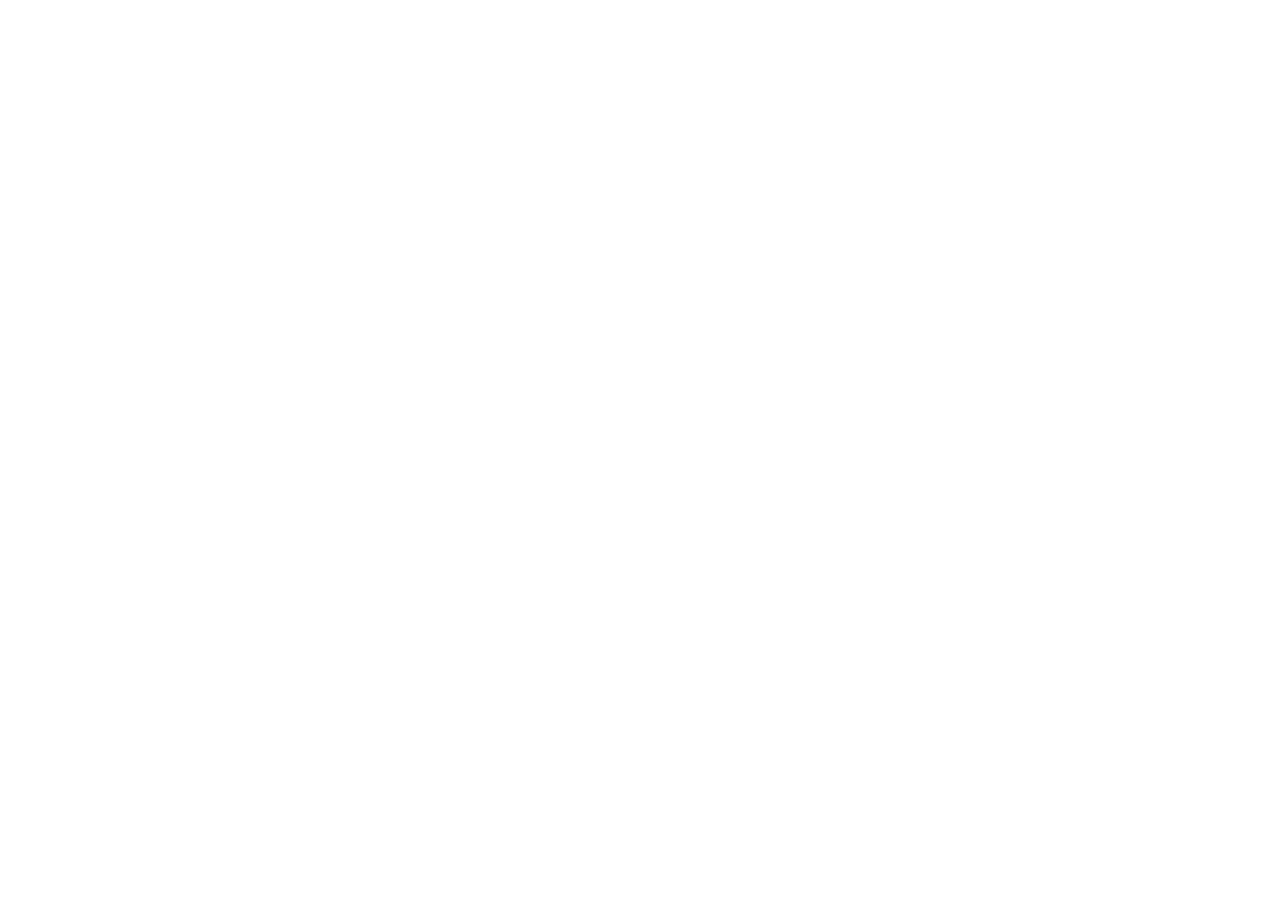
==== index.html @ d64e4eea "1" ====
<!DOCTYPE html>
<html lang="en">
<head>
    <meta charset="UTF-8">
    <meta name="viewport" content="width=device-width, initial-scale=1.0">
    <title>Document</title>
</head>
<body>
    
</body>
</html>
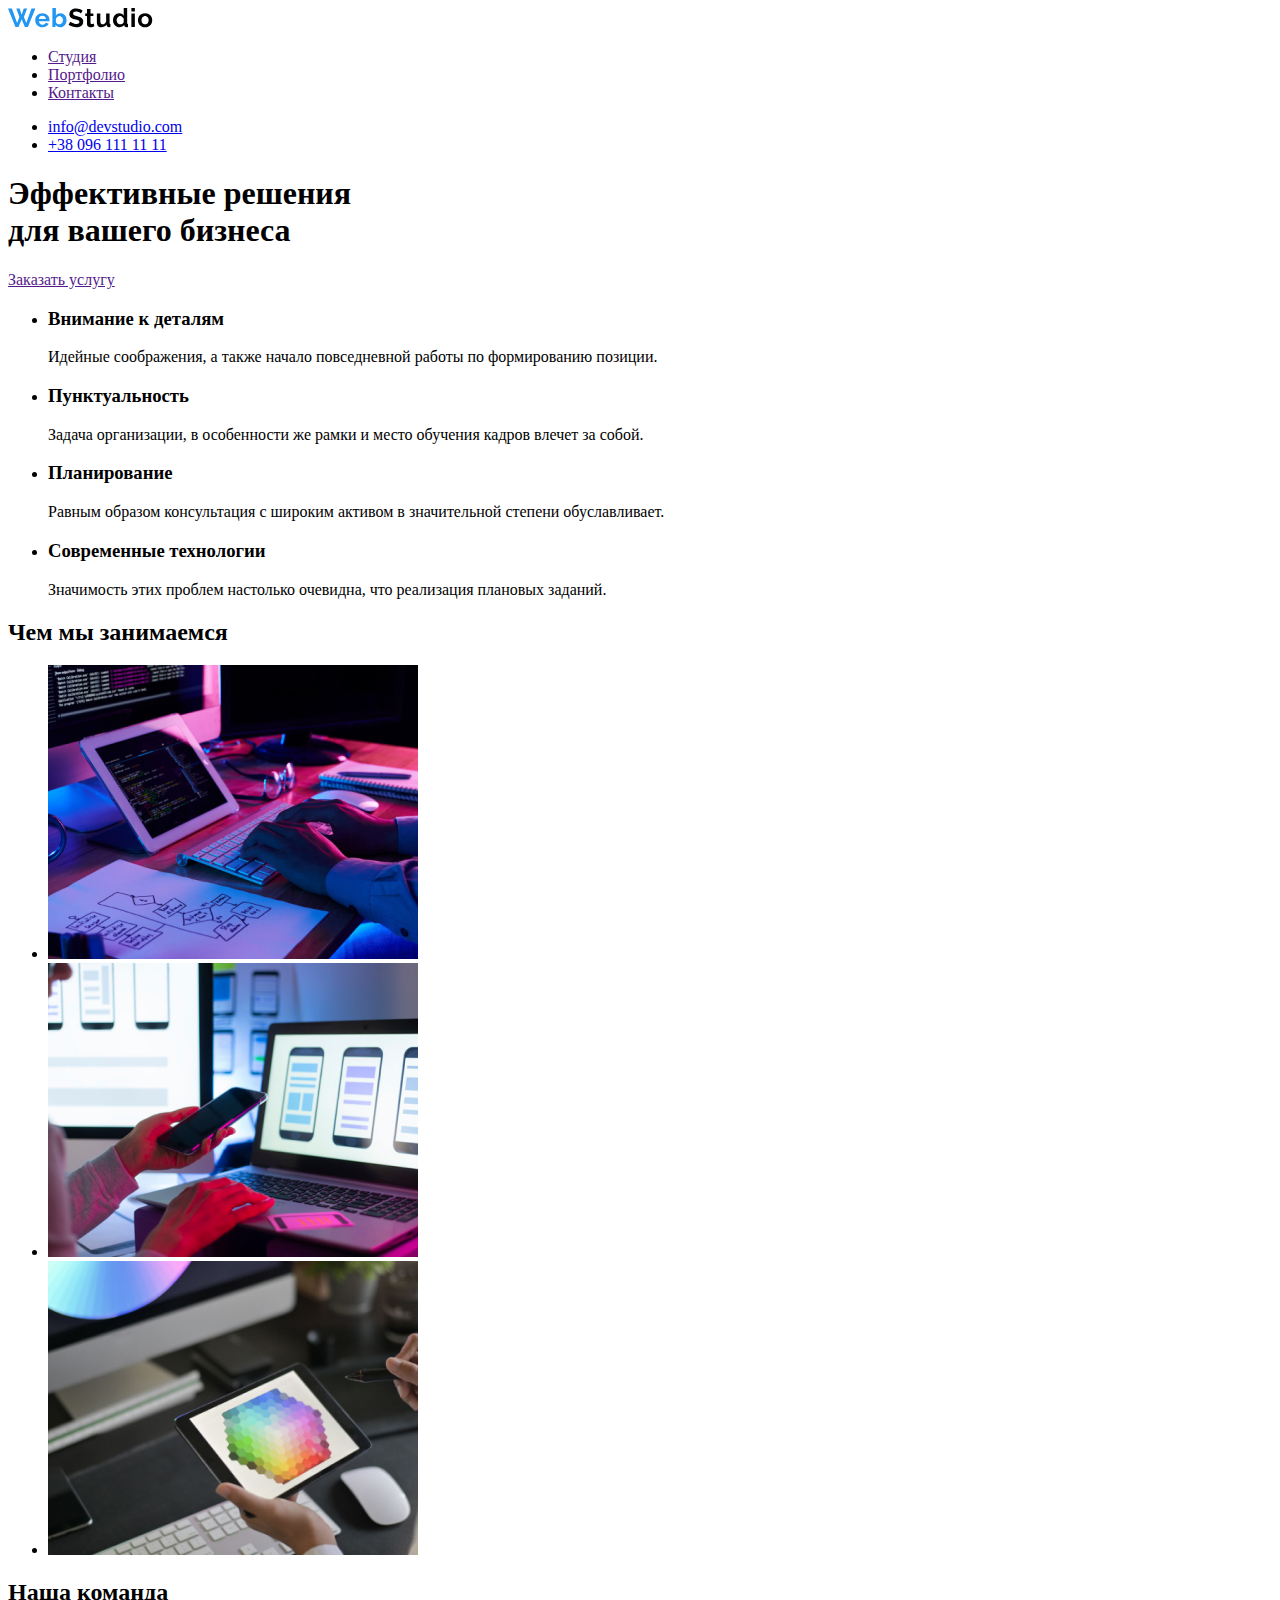
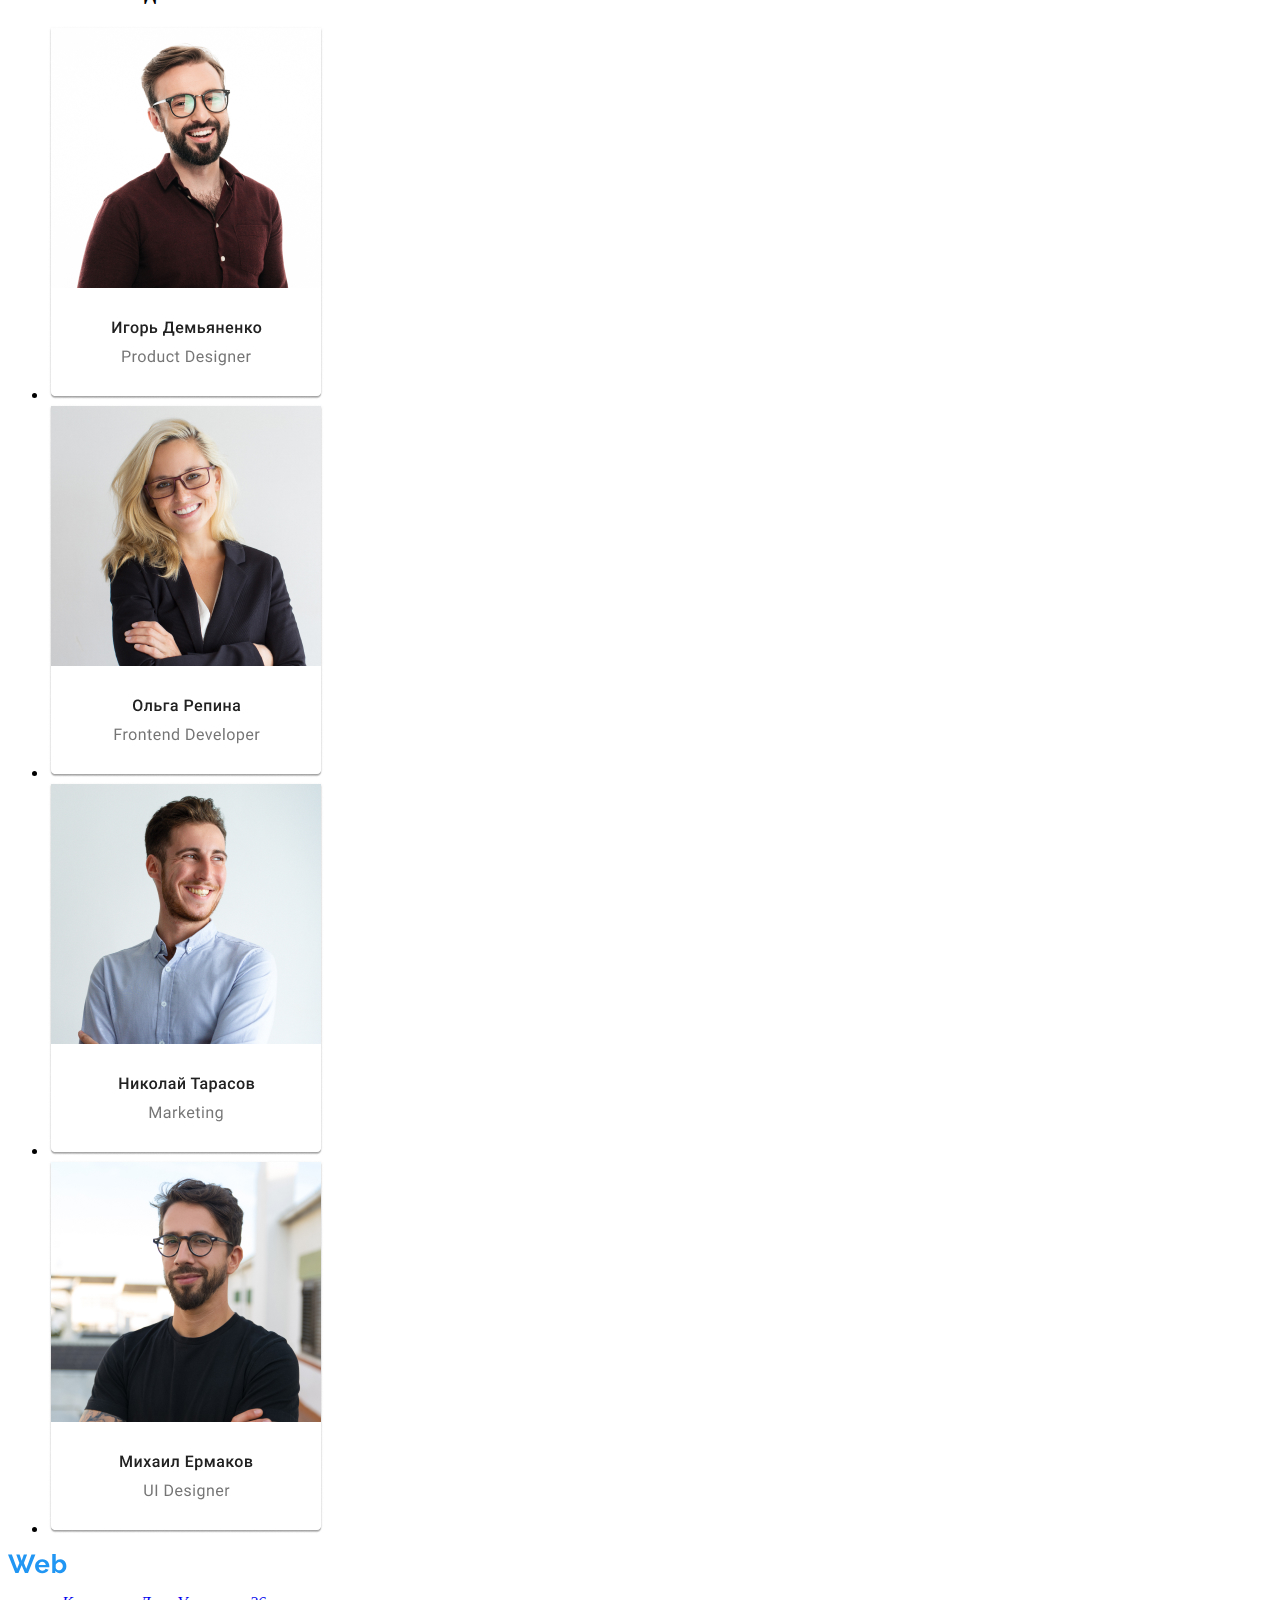
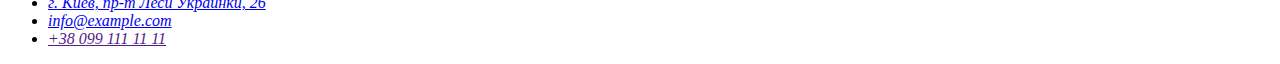
==== commit 489597ae: "dz2" ====
--- a/index.html
+++ b/index.html
@@ -1,11 +1,139 @@
 <!DOCTYPE html>
-<html lang="en">
+<html lang="ru">
+
 <head>
     <meta charset="UTF-8">
     <meta name="viewport" content="width=device-width, initial-scale=1.0">
-    <title>Document</title>
+    <title>Web Studio (Version 2.0)</title>
 </head>
+
 <body>
     
+    <!--шапка-->
+<header>
+    <nav>
+        <a href=""><img src="./images/WebStudio-Header.svg" alt="WebStudio(logo)"></a>
+        <ul>
+          <li><a href="">Студия</a></li>
+          <li><a href="">Портфолио</a></li>
+          <li><a href="">Контакты</a></li>
+        </ul>
+    </nav>
+    <ul>
+        <li><a href="#">info@devstudio.com</a></li>
+        <li><a href="#">+38 096 111 11 11</a></li>
+        </ul>    
+</header>
+
+<!--раздел №1-->
+<main>
+    <div>
+    <section>
+        <h1>
+            Эффективные решения <br> для вашего бизнеса
+        </h1>
+        <a href="">Заказать услугу</a>
+        </section>
+    </div>
+
+ <!--раздел №2-->
+    <section>
+        <!-- <h2>Наши главные преимущества</h2> -->
+        <ul>
+            <li>
+                <h3>
+                    Внимание к деталям
+                </h3>
+                <p>
+                    Идейные соображения, а также начало повседневной работы по формированию позиции.
+                </p>
+            </li>
+            <li>
+                <h3>
+                    Пунктуальность
+                </h3>
+                <p>
+                    Задача организации, в особенности же рамки и место обучения кадров влечет за собой.
+                </p>
+            </li>
+            <li>
+                <h3>
+                    Планирование
+                </h3>
+                <p>
+                    Равным образом консультация с широким активом в значительной степени обуславливает.
+                </p>
+            </li>
+            <li>
+                <h3>
+                    Современные технологии
+                </h3>
+                <p>
+                    Значимость этих проблем настолько очевидна, что реализация плановых заданий.
+                </p>                    
+            </li>
+        </ul>
+    </section>
+
+<!--раздел №3-->
+    <section>
+        <h2>
+            Чем мы занимаемся
+        </h2>
+        <ul>
+        <li>
+            <img src="./images/box1.jpg" alt="Рабочее место с клавиатурой и планшетом">
+        </li>
+        <li>
+            <img src="./images/box2.jpg" alt="Рабочее место с ноутбуком и смартфоном">
+        </li>
+        <li>
+            <img src="./images/box3.jpg" alt="Рабочее место с планшетом и стилусом">
+        </li>
+        </ul>
+    </section>
+    
+<!--раздел №4-->
+    <section>
+        <h2>
+            Наша команда
+        </h2>
+        <ul>
+            <li>
+                <img src="./images/team-card1.jpg" alt="product manager">
+            </li>
+            <li>   
+                <img src="./images/team-card2.jpg" alt="frontend developer">
+            </li>
+            <li>
+                <img src="./images/team-card3.jpg" alt="marketing">
+            </li>
+            <li>
+                <img src="./images/team-card4.jpg" alt="ui designer">
+            </li>
+        </ul>
+    </section>   
+</main>
+
+<!--подвал-->
+<footer>
+    <div>
+    <a href="#"><img src="./images/WebStudio-Footer.svg" alt="logo footer"></a>
+    <address>
+        <ul>
+            <li>
+            <a href="#">г. Киев, пр-т Леси Украинки, 26</a>
+            </li>
+            <li>
+                <a href="#">info@example.com</a>
+            </li>
+            <li>
+                <a href="">+38 099 111 11 11</a>
+            </li>   
+        </ul>
+    </address>
+    </div>
+</footer>
+
 </body>
 </html>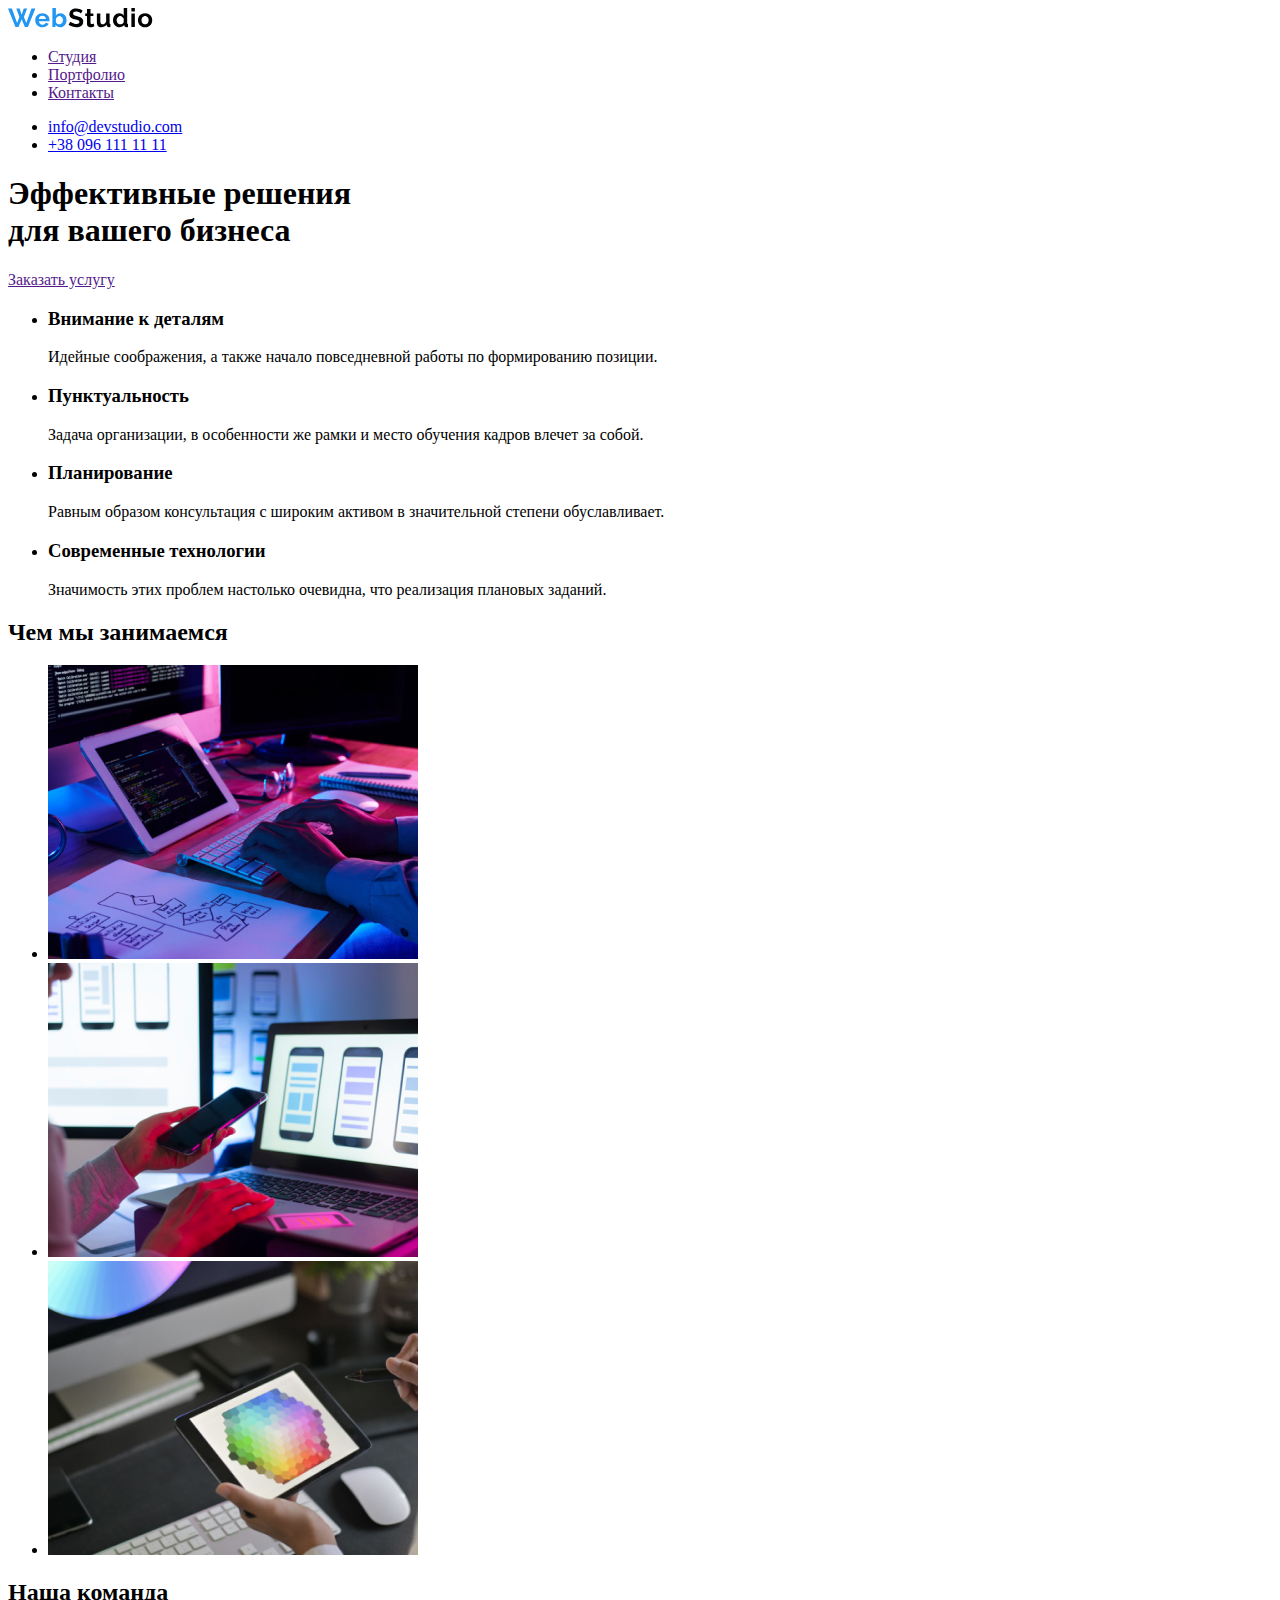
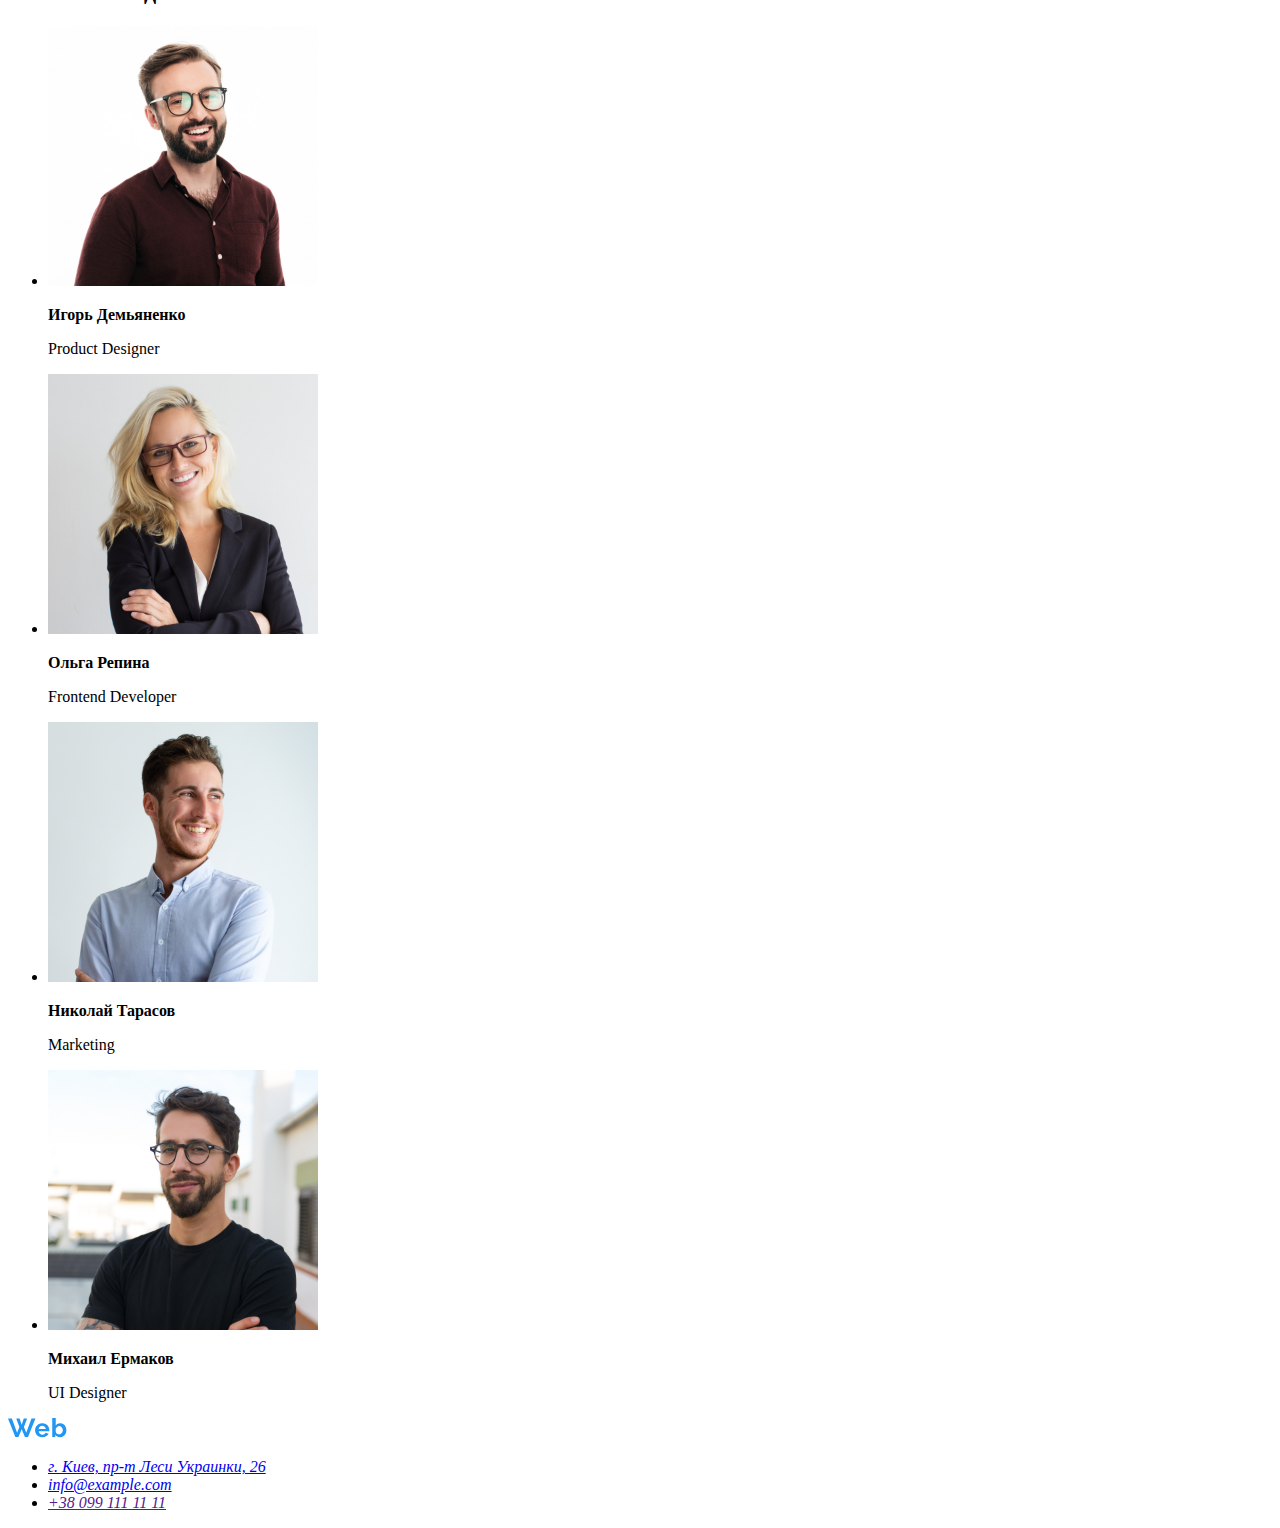
==== commit 54dc8386: "2" ====
--- a/index.html
+++ b/index.html
@@ -100,16 +100,24 @@
         </h2>
         <ul>
             <li>
-                <img src="./images/team-card1.jpg" alt="product manager">
+                <img src="./images/team-card1.jpg" width="270px" alt="product manager">
+                  <p> <b>Игорь Демьяненко</b></p>
+                    <p>Product Designer</p>
             </li>
-            <li>   
-                <img src="./images/team-card2.jpg" alt="frontend developer">
+              <li>   
+                <img src="./images/team-card2.jpg" width="270px" alt="frontend developer">
+                <p> <b>Ольга Репина</b></p>
+                <p>Frontend Developer</p>
             </li>
             <li>
-                <img src="./images/team-card3.jpg" alt="marketing">
+                <img src="./images/team-card3.jpg" width="270px" alt="marketing">
+                <p> <b>Николай Тарасов</b></p>
+                <p>Marketing</p>
             </li>
             <li>
-                <img src="./images/team-card4.jpg" alt="ui designer">
+                <img src="./images/team-card4.jpg" width="270px" alt="ui designer">
+                <p> <b>Михаил Ермаков</b></p>
+                <p>UI Designer</p>
             </li>
         </ul>
     </section>   
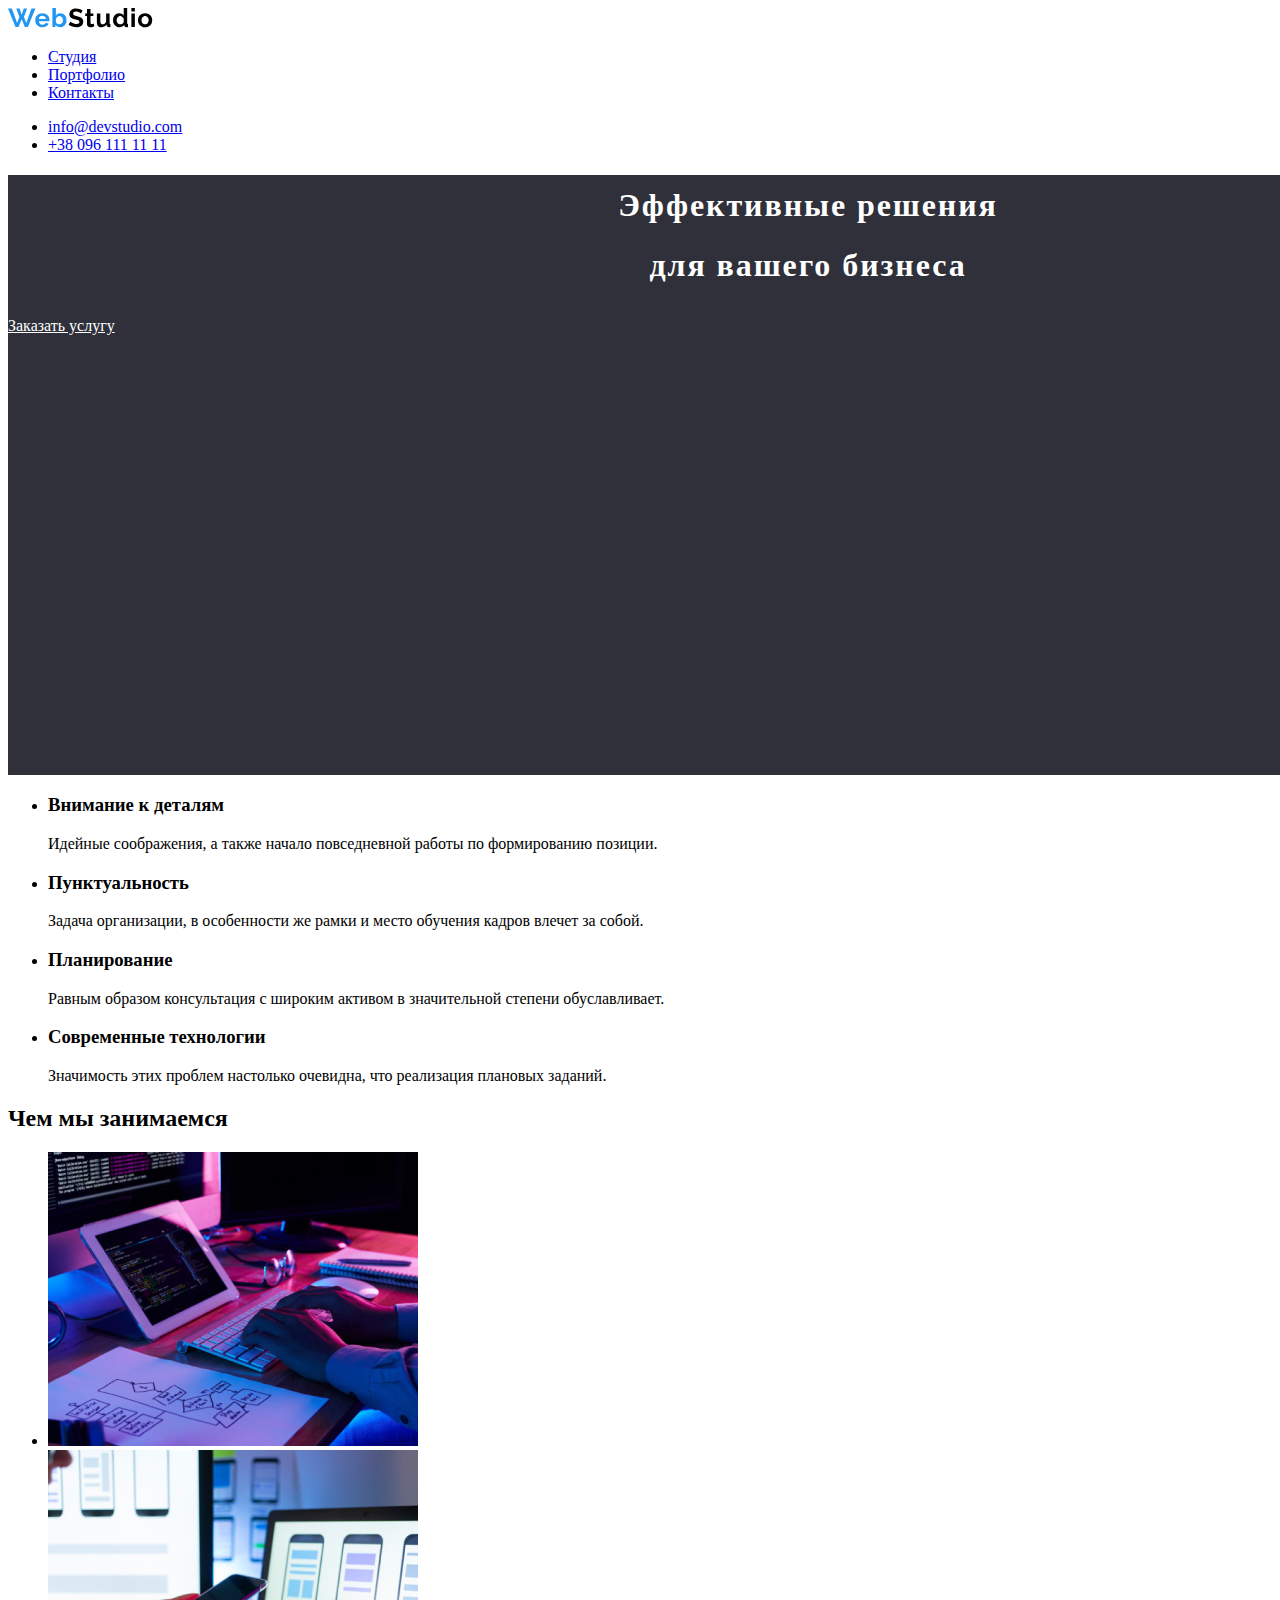
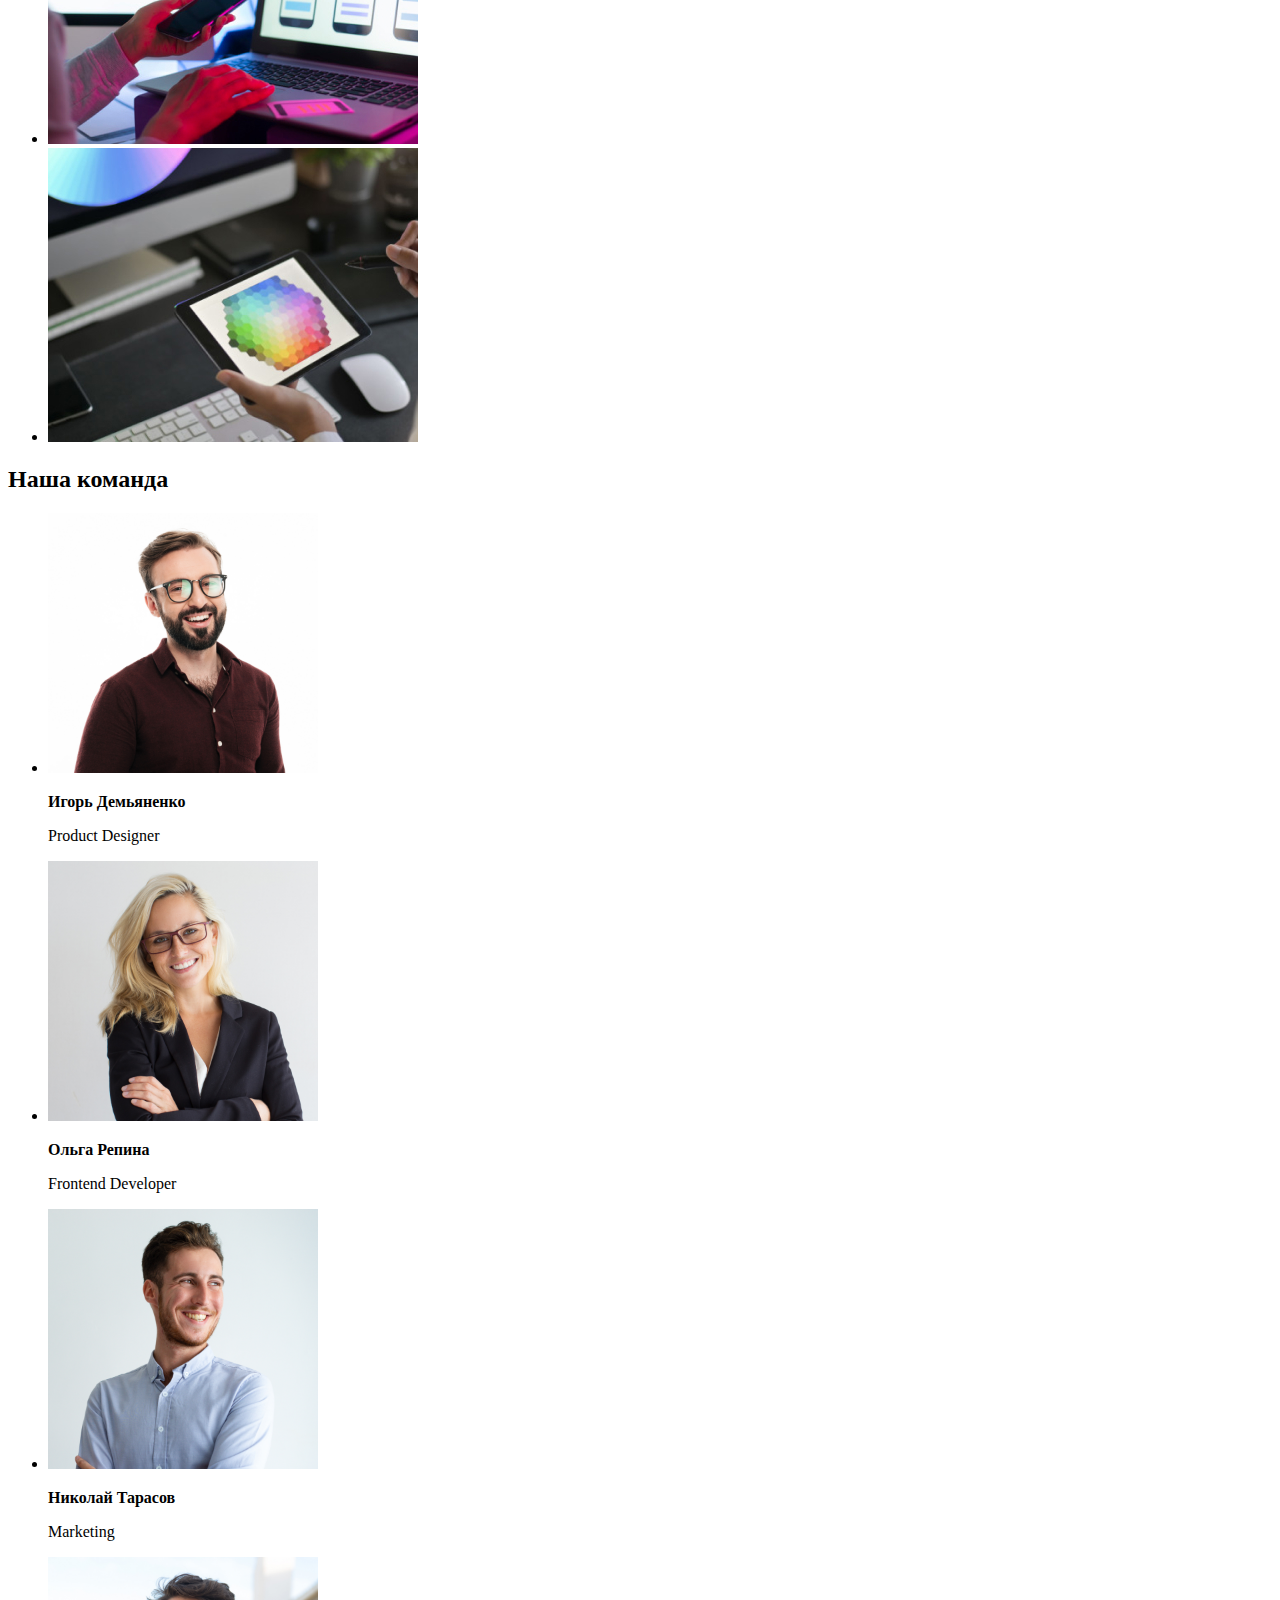
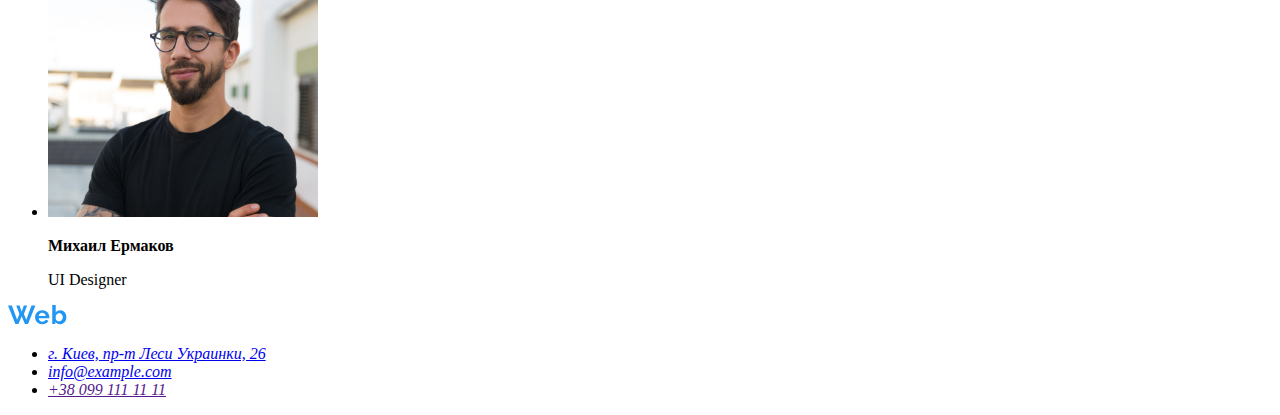
==== commit 98259f59: "4" ====
--- a/index.html
+++ b/index.html
@@ -4,19 +4,20 @@
 <head>
     <meta charset="UTF-8">
     <meta name="viewport" content="width=device-width, initial-scale=1.0">
-    <title>Web Studio (Version 2.0)</title>
+    <title>Главная</title>
+    <link rel="stylesheet" href="./css/style.css">
 </head>
 
-<body>
+<body class="full-document">
     
     <!--шапка-->
 <header>
     <nav>
         <a href=""><img src="./images/WebStudio-Header.svg" alt="WebStudio(logo)"></a>
         <ul>
-          <li><a href="">Студия</a></li>
-          <li><a href="">Портфолио</a></li>
-          <li><a href="">Контакты</a></li>
+          <li><a href="#">Студия</a></li>
+          <li><a href="#">Портфолио</a></li>
+          <li><a href="#">Контакты</a></li>
         </ul>
     </nav>
     <ul>
@@ -27,12 +28,12 @@
 
 <!--раздел №1-->
 <main>
-    <div>
+    <div class="hero">
     <section>
         <h1>
             Эффективные решения <br> для вашего бизнеса
         </h1>
-        <a href="">Заказать услугу</a>
+        <a href="#">Заказать услугу</a>
         </section>
     </div>
 
--- a/css/style.css
+++ b/css/style.css
@@ -0,0 +1,22 @@
+.full-document {
+  font-family: "roboto";
+}
+.hero {
+  background-color: #2f303a;
+  width: 1600px;
+  height: 600px;
+  top: 80px;
+}
+.hero h1 {
+  background-color: #2f303a  
+  font-size: 44px;
+  font-style: normal;
+  font-weight: 900;
+  line-height: 60px;
+  letter-spacing: 0.06em;
+  text-align: center;
+  color: #ffffff; 
+}
+.hero a {
+    color: white;
+    }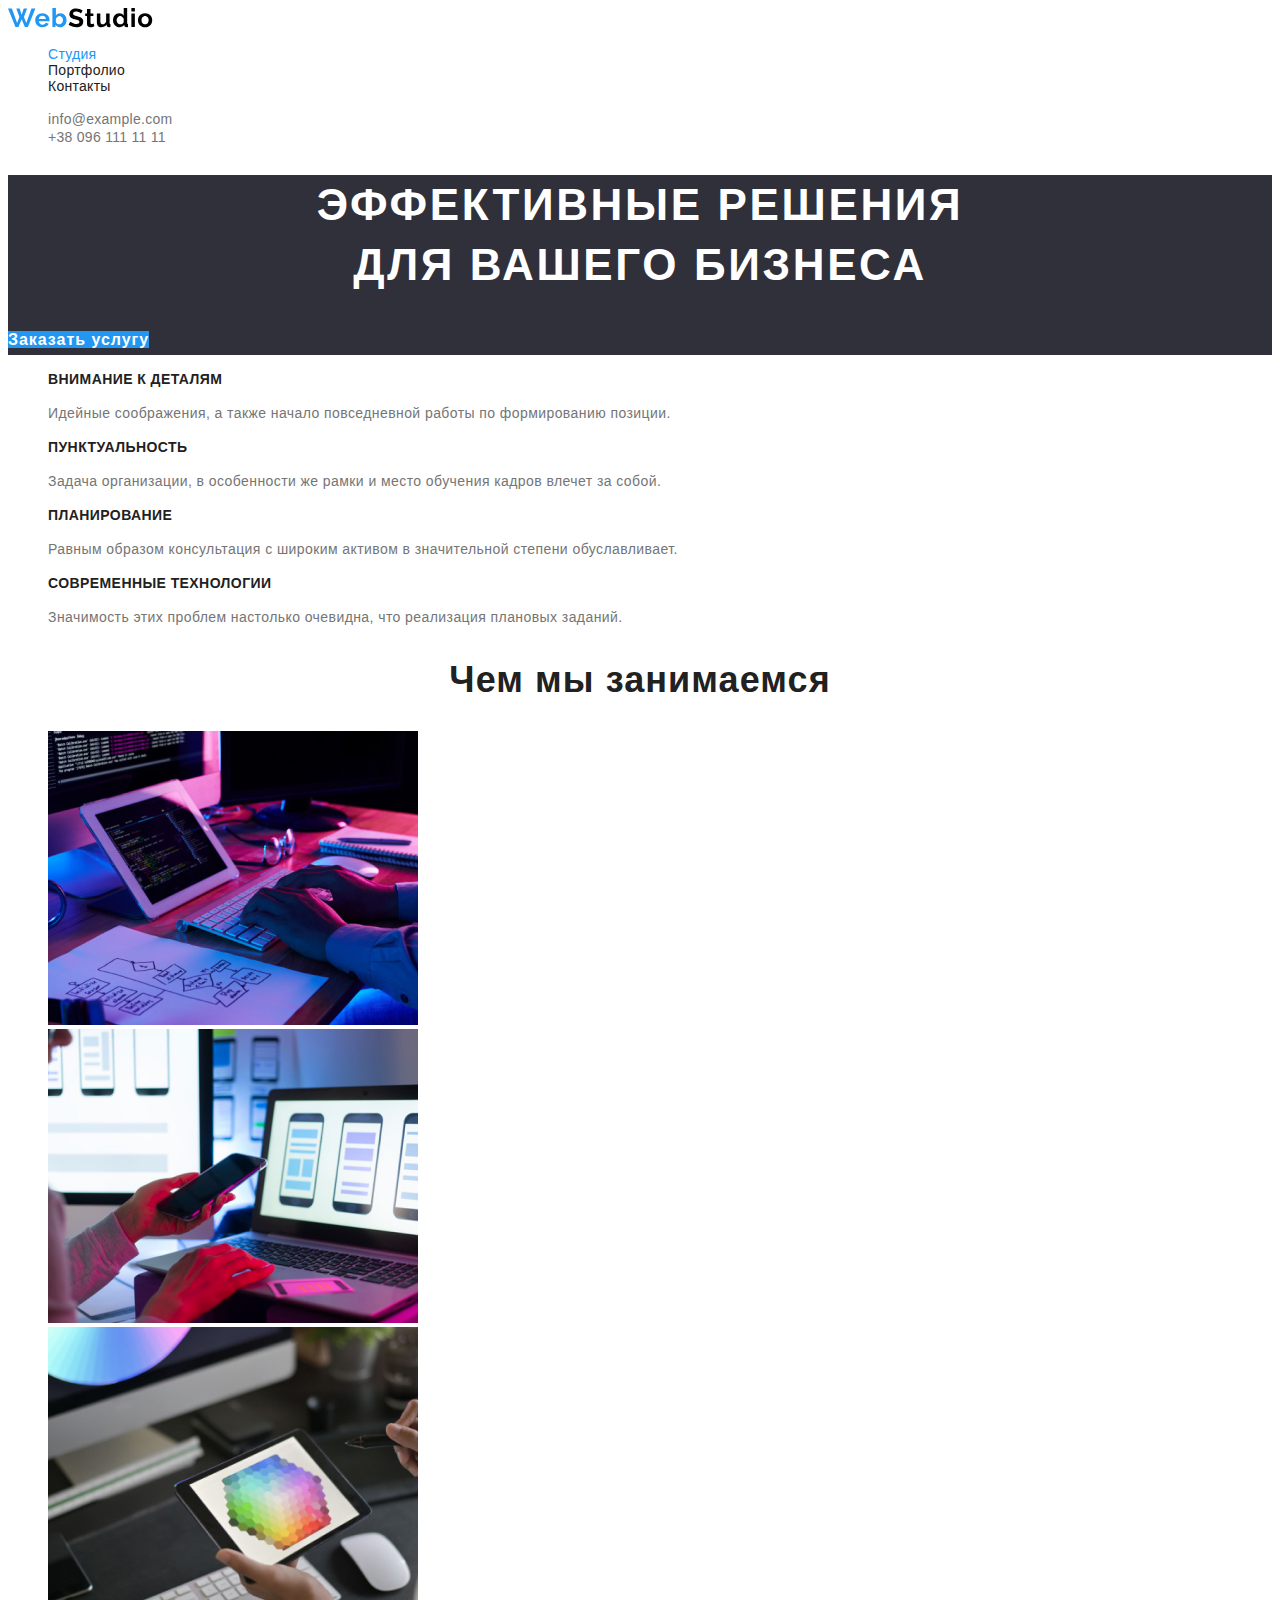
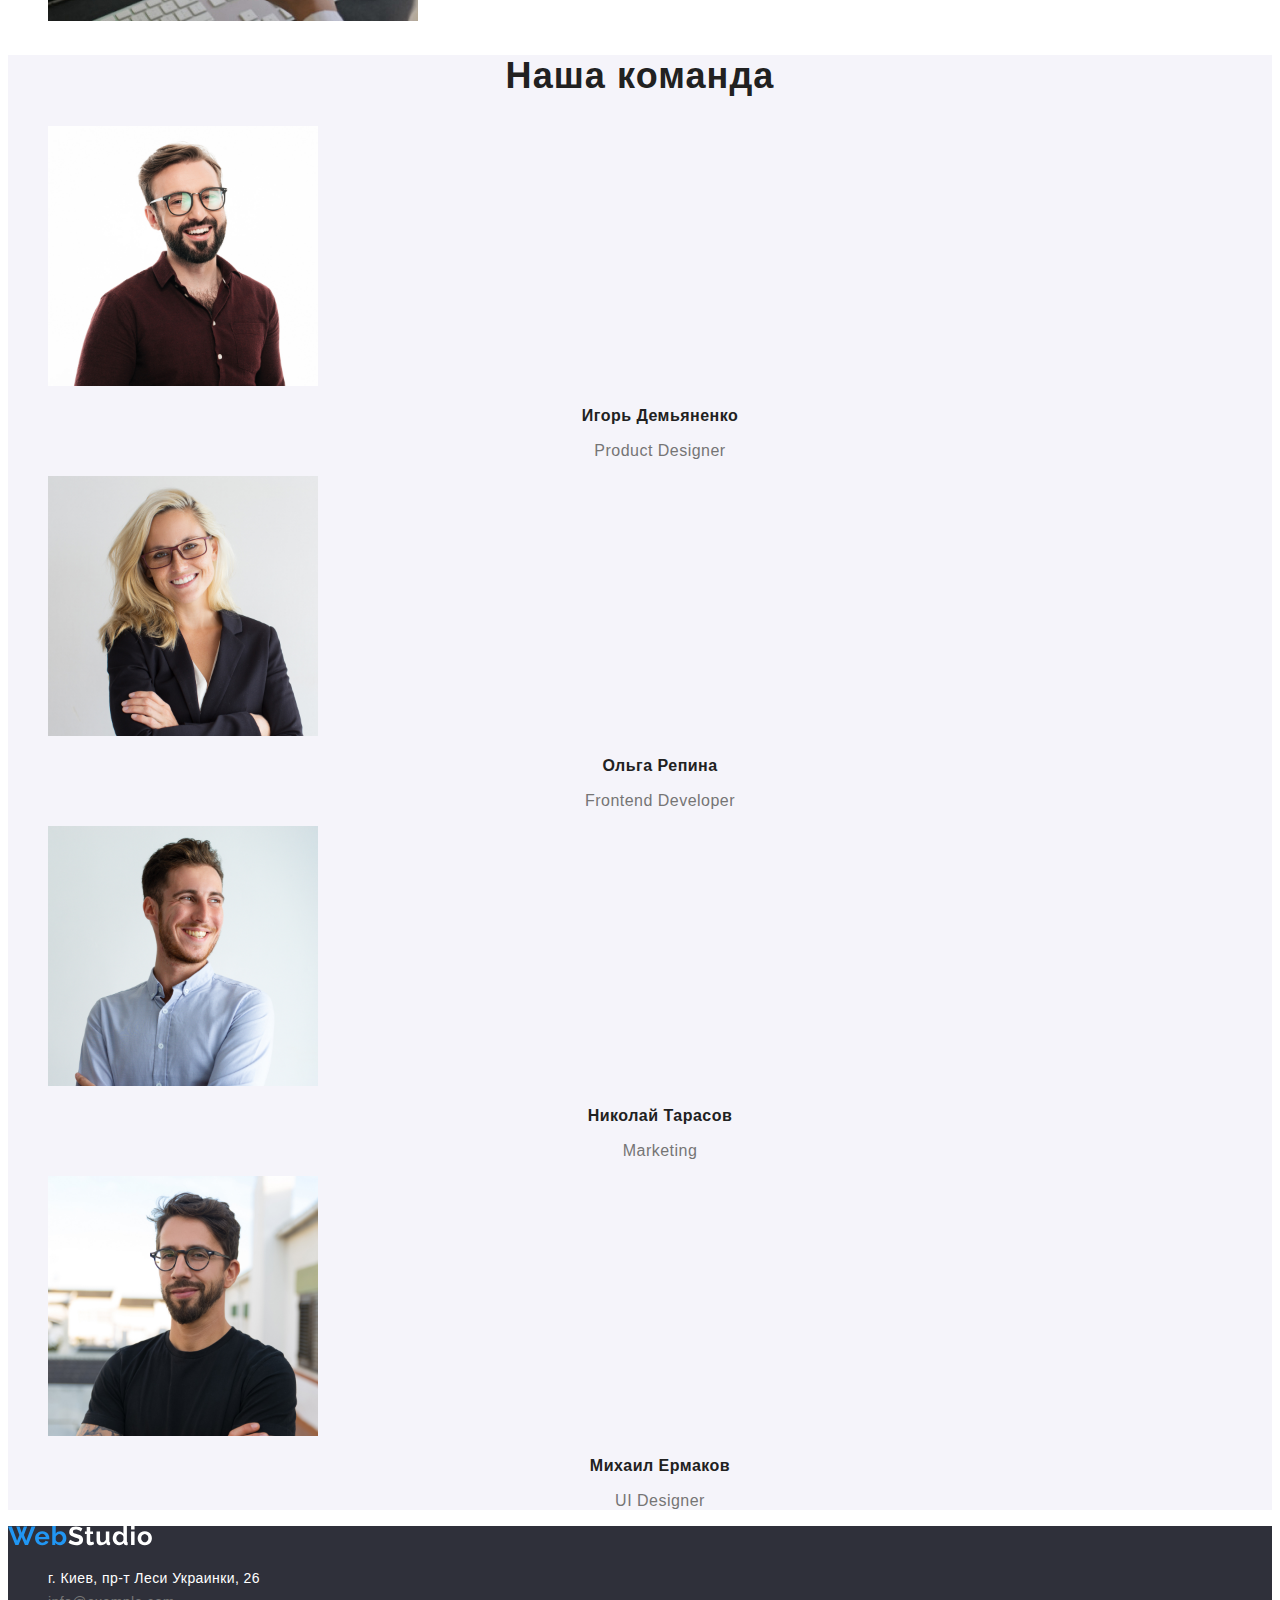
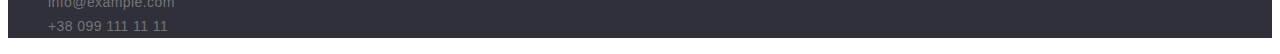
==== commit bfd84c8b: "finish" ====
--- a/index.html
+++ b/index.html
@@ -13,24 +13,24 @@
     <!--шапка-->
 <header>
     <nav>
-        <a href=""><img src="./images/WebStudio-Header.svg" alt="WebStudio(logo)"></a>
-        <ul>
-          <li><a href="#">Студия</a></li>
-          <li><a href="#">Портфолио</a></li>
-          <li><a href="#">Контакты</a></li>
+        <a href="./index.html"><img src="./images/WebStudio-Header.svg" alt="WebStudio(logo)"></a>
+        <ul class="header-nav">
+            <li><a class="current" href="./index.html">Студия</a></li>
+            <li><a href="./portfolio.html">Портфолио</a></li>
+            <li><a href="#contact">Контакты</a></li>
         </ul>
     </nav>
-    <ul>
-        <li><a href="#">info@devstudio.com</a></li>
-        <li><a href="#">+38 096 111 11 11</a></li>
-        </ul>    
+    <ul class="contacts-header">
+        <li><a href="mailto:info@example.com">info@example.com</a></li>
+        <li><a href="tel:+380961111111">+38 096 111 11 11</a></li>
+    </ul>
 </header>
 
 <!--раздел №1-->
 <main>
     <div class="hero">
     <section>
-        <h1>
+        <h1 class="hero-title">
             Эффективные решения <br> для вашего бизнеса
         </h1>
         <a href="#">Заказать услугу</a>
@@ -38,19 +38,19 @@
     </div>
 
  <!--раздел №2-->
-    <section>
+    <section class="features">
         <!-- <h2>Наши главные преимущества</h2> -->
-        <ul>
+        <ul class="features-list">
             <li>
-                <h3>
+                <h3 class="features-title">
                     Внимание к деталям
-                </h3>
+                </h3 class="features-title">
                 <p>
                     Идейные соображения, а также начало повседневной работы по формированию позиции.
                 </p>
             </li>
             <li>
-                <h3>
+                <h3 class="features-title">
                     Пунктуальность
                 </h3>
                 <p>
@@ -58,7 +58,7 @@
                 </p>
             </li>
             <li>
-                <h3>
+                <h3 class="features-title">
                     Планирование
                 </h3>
                 <p>
@@ -66,7 +66,7 @@
                 </p>
             </li>
             <li>
-                <h3>
+                <h3 class="features-title">
                     Современные технологии
                 </h3>
                 <p>
@@ -77,7 +77,7 @@
     </section>
 
 <!--раздел №3-->
-    <section>
+    <section class="visual-features">
         <h2>
             Чем мы занимаемся
         </h2>
@@ -95,52 +95,52 @@
     </section>
     
 <!--раздел №4-->
-    <section>
+    <section class="team">
         <h2>
             Наша команда
         </h2>
-        <ul>
+        <ul class="team-list">
             <li>
                 <img src="./images/team-card1.jpg" width="270px" alt="product manager">
-                  <p> <b>Игорь Демьяненко</b></p>
-                    <p>Product Designer</p>
+                  <p class= "team-member">Игорь Демьяненко</p>
+                    <p class="team-profession">Product Designer</p>
             </li>
               <li>   
                 <img src="./images/team-card2.jpg" width="270px" alt="frontend developer">
-                <p> <b>Ольга Репина</b></p>
-                <p>Frontend Developer</p>
+                <p class= "team-member">Ольга Репина</p>
+                <p class="team-profession">Frontend Developer</p>
             </li>
             <li>
                 <img src="./images/team-card3.jpg" width="270px" alt="marketing">
-                <p> <b>Николай Тарасов</b></p>
-                <p>Marketing</p>
+                <p class= "team-member">Николай Тарасов</p>
+                <p class="team-profession">Marketing</p>
             </li>
             <li>
                 <img src="./images/team-card4.jpg" width="270px" alt="ui designer">
-                <p> <b>Михаил Ермаков</b></p>
-                <p>UI Designer</p>
+                <p class= "team-member">Михаил Ермаков</p>
+                <p class="team-profession">UI Designer</p>
             </li>
         </ul>
     </section>   
 </main>
 
 <!--подвал-->
-<footer>
+<footer class="footer">
     <div>
-    <a href="#"><img src="./images/WebStudio-Footer.svg" alt="logo footer"></a>
-    <address>
-        <ul>
-            <li>
-            <a href="#">г. Киев, пр-т Леси Украинки, 26</a>
-            </li>
-            <li>
-                <a href="#">info@example.com</a>
-            </li>
-            <li>
-                <a href="">+38 099 111 11 11</a>
-            </li>   
-        </ul>
-    </address>
+        <a href="./index.html"><img src="./images/WebStudio-Footer.svg" alt="logo footer"></a>
+        <address class="footer-address">
+            <ul>
+                <li>
+                    <a id="contact" href="#">г. Киев, пр-т Леси Украинки, 26</a>
+                </li>
+                <li>
+                    <a href="mailto:info@example.com">info@example.com</a>
+                </li>
+                <li>
+                    <a href="tel:+380991111111">+38 099 111 11 11</a>
+                </li>
+            </ul>
+        </address>
     </div>
 </footer>
 
--- a/css/style.css
+++ b/css/style.css
@@ -1,22 +1,168 @@
-.full-document {
-  font-family: "roboto";
+/* общие настройки стиля текста*/
+* {
+  list-style: none;
+  text-decoration: none;
+  font-family: "roboto", sans-serif;
+  color: var(--primary-text-color);
 }
+
+/* цветовые настройки для переменной */
+:root {
+  --primary-text-color: #212121;
+  --second-text-color: #757575;
+  --accent-color: #2196f3;
+  --primary-white-color: #ffffff;
+  --background-color: #f5f4fa;
+  --secondary-background-color: #2f303a;
+}
+
+/*стиль текста шапки*/
+.header-nav {
+  color: var(--primary-text-color);
+  font-size: 14px;
+  font-weight: 500;
+  line-height: 16px;
+  letter-spacing: 0.02em;
+}
+.header-nav a:hover,
+.header-nav a:focus,
+.contacts-header a:hover,
+.contacts-header a:focus,
+.current {
+  color: var(--accent-color);
+}
+.contacts-header a {
+  color: var(--second-text-color);
+  font-weight: 500;
+  font-size: 14px;
+  line-height: 16px;
+  letter-spacing: 0.02em;
+}
+
+/* стиль текста в герое */
 .hero {
-  background-color: #2f303a;
-  width: 1600px;
-  height: 600px;
-  top: 80px;
+  background-color: var(--secondary-background-color);
 }
-.hero h1 {
-  background-color: #2f303a  
+.hero-title {
+  color: var(--primary-white-color);
+  font-weight: 900;
   font-size: 44px;
-  font-style: normal;
-  font-weight: 900;
   line-height: 60px;
+  text-align: center;
   letter-spacing: 0.06em;
-  text-align: center;
-  color: #ffffff; 
+  text-transform: uppercase;
 }
 .hero a {
-    color: white;
-    }+  color: var(--primary-white-color);
+  background-color: var(--accent-color);
+  font-weight: bold;
+  font-size: 16px;
+  line-height: 30px;
+  align-items: center;
+  text-align: center;
+  letter-spacing: 0.06em;
+}
+
+/* раздел - особенности */
+.features-list p {
+  color: var(--second-text-color);
+  font-size: 14px;
+  line-height: 24px;
+  letter-spacing: 0.03em;
+}
+.features-title {
+  font-weight: bold;
+  font-size: 14px;
+  line-height: 16px;
+  letter-spacing: 0.03em;
+  text-transform: uppercase;
+}
+
+/*раздел - чем мы занимаемся*/
+.visual-features h2 {
+  font-weight: bold;
+  font-size: 36px;
+  line-height: 42px;
+  text-align: center;
+  letter-spacing: 0.03em;
+}
+
+/*наша команда*/
+.team {
+  background-color: var(--background-color);
+}
+.team h2 {
+  font-weight: bold;
+  font-size: 36px;
+  line-height: 42px;
+  text-align: center;
+  letter-spacing: 0.03em;
+}
+.team-member {
+  font-weight: bold;
+  font-size: 16px;
+  line-height: 19px;
+  text-align: center;
+  letter-spacing: 0.03em;
+}
+.team-profession {
+  font-size: 16px;
+  line-height: 19px;
+  text-align: center;
+  letter-spacing: 0.03em;
+  color: var(--second-text-color);
+}
+
+/* стиль фона и текста в подвале */
+.footer {
+  background-color: var(--secondary-background-color);
+}
+.footer-address a {
+  color: var(--second-text-color);
+  font-size: 14px;
+  font-weight: 400;
+  line-height: 24px;
+  letter-spacing: 0.03em;
+  font-style: normal;
+}
+.footer-address a:hover,
+.footer-address a:focus {
+  color: var(--accent-color);
+}
+#contact {
+  color: var(--primary-white-color);
+}
+#contact:hover,
+#contact:focus {
+  color: var(--accent-color);
+}
+
+/* стиль фона и текста в новой странице - портфолио */
+
+/* навигация */
+.portfolio-filter a {
+  font-weight: 500;
+  font-size: 16px;
+  line-height: 26px;
+  text-align: center;
+  letter-spacing: 0.03em;
+  background-color: var(--background-color);
+}
+.portfolio-filter a:hover,
+.portfolio-filter a:focus {
+  background-color: var(--accent-color);
+  color: var(--primary-white-color);
+}
+.portfolio-title {
+  font-weight: bold;
+  font-size: 18px;
+  line-height: 36px;
+  letter-spacing: 0.06em;
+}
+.portfolio-service {
+  font-weight: normal;
+  font-size: 16px;
+  line-height: 30px;
+  letter-spacing: 0.03em;
+  color: var(--second-text-color);
+}
